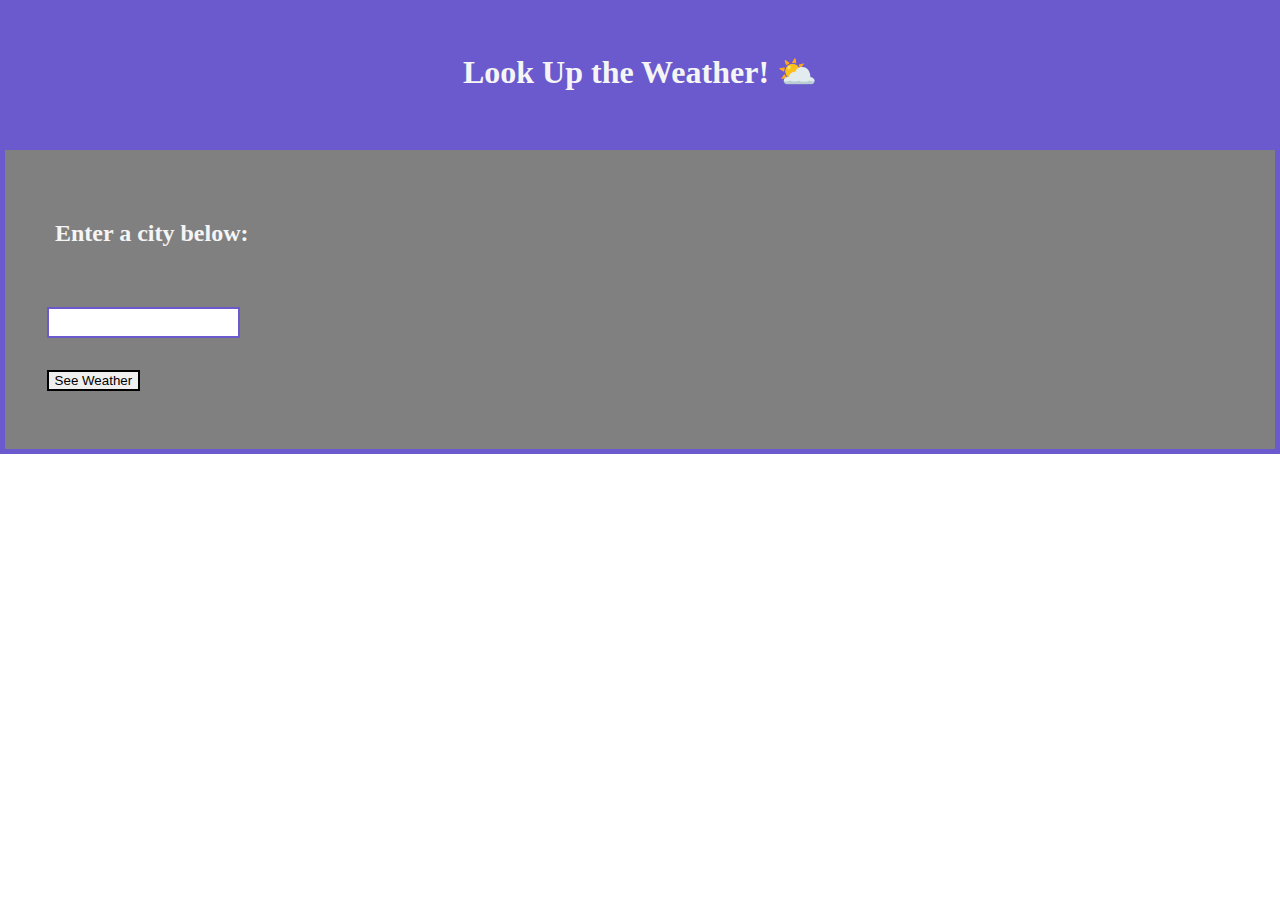
==== index.html @ 2f10f1fc "cleaning up JS, adding for loop for future forecast" ====
<!DOCTYPE html>
<html lang="en">

<head>
  <meta charset="UTF-8" />
  <link rel="stylesheet" type="text/css" href="style.css" />
  <link href="https://cdn.jsdelivr.net/npm/bootstrap@5.0.2/dist/css/bootstrap.min.css" rel="stylesheet"
    integrity="sha384-EVSTQN3/azprG1Anm3QDgpJLIm9Nao0Yz1ztcQTwFspd3yD65VohhpuuCOmLASjC" crossorigin="anonymous" />

  <title>Weather dashboard</title>
</head>

<body>
  <header>
    <h1>Look Up the Weather! ⛅</h1>
  </header>

  <main>
    <div class="container-fluid">
      <div class="row">
        <div id="weather-display" class="col-10 text-center">
          <h2 id="display-title">Enter a city below:</h2>
          <input type="text" id="weather-input"></input>
          <br>
          <button id="button" class="btn btn-light">See Weather</button>

          <div id="weather-results">
            <p class="text-light mt-5 mb-0" id="weather-header">
            <p id="weather-list">
            </p>
            <p> <span id="uv-index" class="badge"></span>
            </p>
            </p>

          </div>
        </div>
      </div>

      <div class="row">
        <div class="col text-center justify-content-center hidden">
          <div class="card-group" id="future-weather-cards">
        </div>
      </div>

    </div>
  </main>
  <script src="https://ajax.googleapis.com/ajax/libs/jquery/3.6.0/jquery.min.js"></script>
  <script src="script.js"></script>
</body>

</html>
---- style.css ----
body {
  margin: 0 auto;
}

/* .container {
  background-color: gray;
} */

header {
  display: flex;
  justify-content: center;
  background-color: slateblue;
  color: whitesmoke;
  padding-top: 2rem;
  padding-bottom: 2rem;
}

#weather-display {
  margin: 0 auto;
  padding: 2%;
  border: 5px solid slateblue;
  background-color: gray;
}

#future-weather-cards {
  margin: 0 auto;
  padding: 2%;
  border: 5px solid slateblue;
  background-color: gray;
}

#display-title {
  padding: 2%;
  color: whitesmoke;
}

#button {
  border: 2px solid black;
  margin: 1rem;
}

#weather-input {
  padding: 0.5%;
  margin: 1rem;
  border: 2px double slateblue;
}

ul,
li {
  color: whitesmoke;
  list-style: none;
}

#uv-index {
  font-size: 1.1rem;
}
.minimal {
  background-color: green;
  color: black;
}

.low {
  background-color: yellow;
  color: black;
}

.moderate {
  background-color: orange;
  color: black;
}

.high {
  background-color: red;
  color: black;
}

.extreme {
  background-color: fuchsia;
  color: black;
}

.hidden {
  display: none;
}
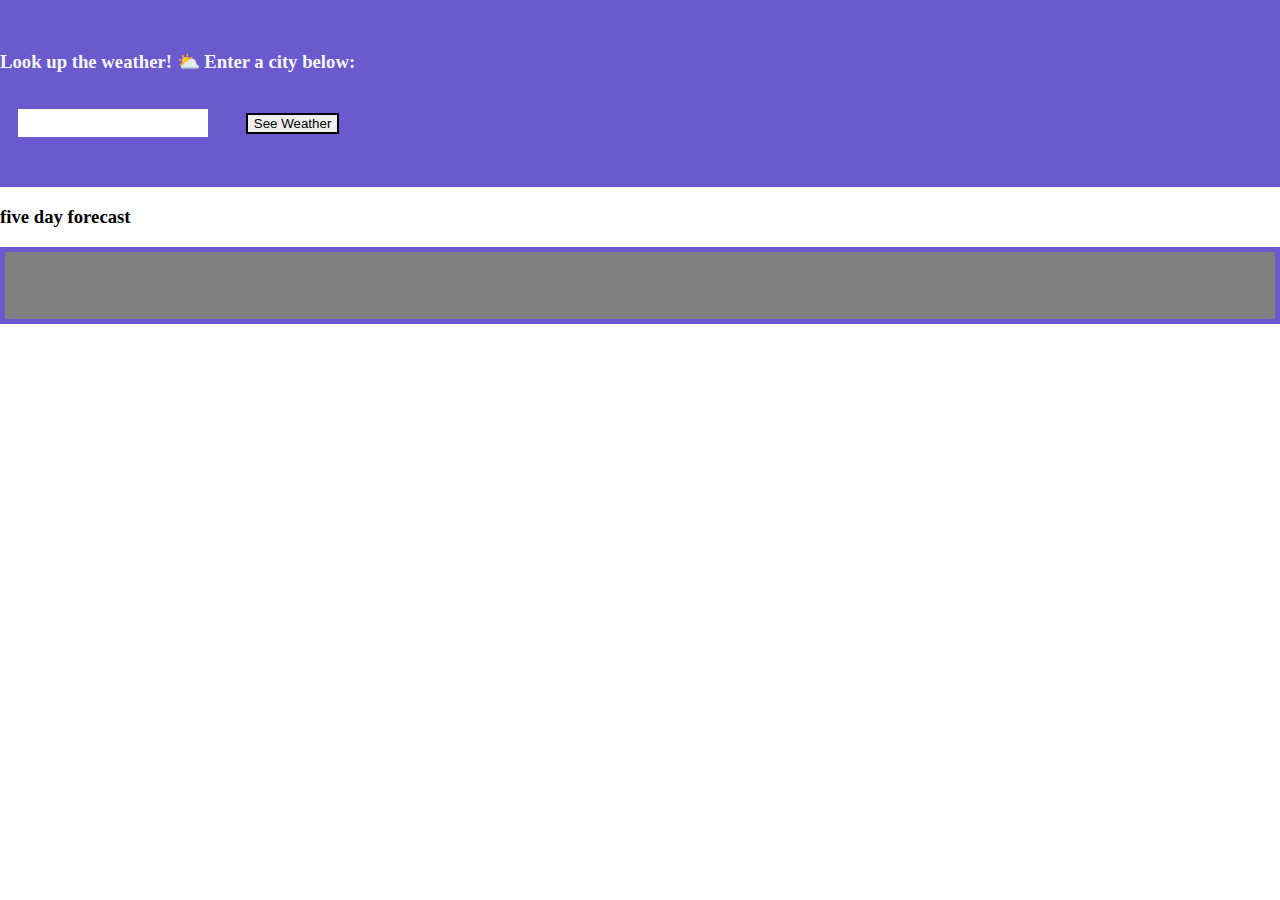
==== commit ad034541: "formatting, creating dom elements, in progress" ====
--- a/index.html
+++ b/index.html
@@ -12,36 +12,53 @@
 
 <body>
   <header>
-    <h1>Look Up the Weather! ⛅</h1>
+    <h3>Look up the weather! ⛅ Enter a city below:</h3>
+    <input type="text" id="weather-input"></input>
+    <button id="button" class="btn btn-light">See Weather</button>
   </header>
 
   <main>
     <div class="container-fluid">
       <div class="row">
-        <div id="weather-display" class="col-10 text-center">
-          <h2 id="display-title">Enter a city below:</h2>
-          <input type="text" id="weather-input"></input>
-          <br>
-          <button id="button" class="btn btn-light">See Weather</button>
-
-          <div id="weather-results">
-            <p class="text-light mt-5 mb-0" id="weather-header">
-            <p id="weather-list">
-            </p>
-            <p> <span id="uv-index" class="badge"></span>
-            </p>
-            </p>
-
-          </div>
+        <div id="weather-display" class="col-10 text-center hidden">
+          <p class="text-light" id="weather-header">
+          <ul id="weather-list"></ul>
+          </p>
         </div>
       </div>
 
       <div class="row">
-        <div class="col text-center justify-content-center hidden">
+        <div id="future-weather" class="col text-center justify-content-center">
+          <h3>five day forecast</h3>
           <div class="card-group" id="future-weather-cards">
+            <div id="card1" class="card">
+              <p>
+              <ul id="future-weather-list1"></ul>
+              </p>
+            </div>
+            <div id="card2" class="card">
+              <p>
+              <ul id="future-weather-list2"></ul>
+              </p>
+            </div>
+            <div id="card3" class="card">
+              <p>
+              <ul id="future-weather-list3"></ul>
+              </p>
+            </div>
+            <div id="card4" class="card">
+              <p>
+              <ul id="future-weather-list4"></ul>
+              </p>
+            </div>
+            <div id="card5" class="card">
+              <p>
+              <ul id="future-weather-list5"></ul>
+              </p>
+            </div>
+          </div>
         </div>
       </div>
-
     </div>
   </main>
   <script src="https://ajax.googleapis.com/ajax/libs/jquery/3.6.0/jquery.min.js"></script>
--- a/style.css
+++ b/style.css
@@ -7,8 +7,7 @@
 } */
 
 header {
-  display: flex;
-  justify-content: center;
+  display: block;
   background-color: slateblue;
   color: whitesmoke;
   padding-top: 2rem;
@@ -29,11 +28,6 @@
   background-color: gray;
 }
 
-#display-title {
-  padding: 2%;
-  color: whitesmoke;
-}
-
 #button {
   border: 2px solid black;
   margin: 1rem;
@@ -43,6 +37,12 @@
   padding: 0.5%;
   margin: 1rem;
   border: 2px double slateblue;
+}
+
+#weather-header {
+  padding: 2%;
+  text-align: center;
+  color: whitesmoke;
 }
 
 ul,
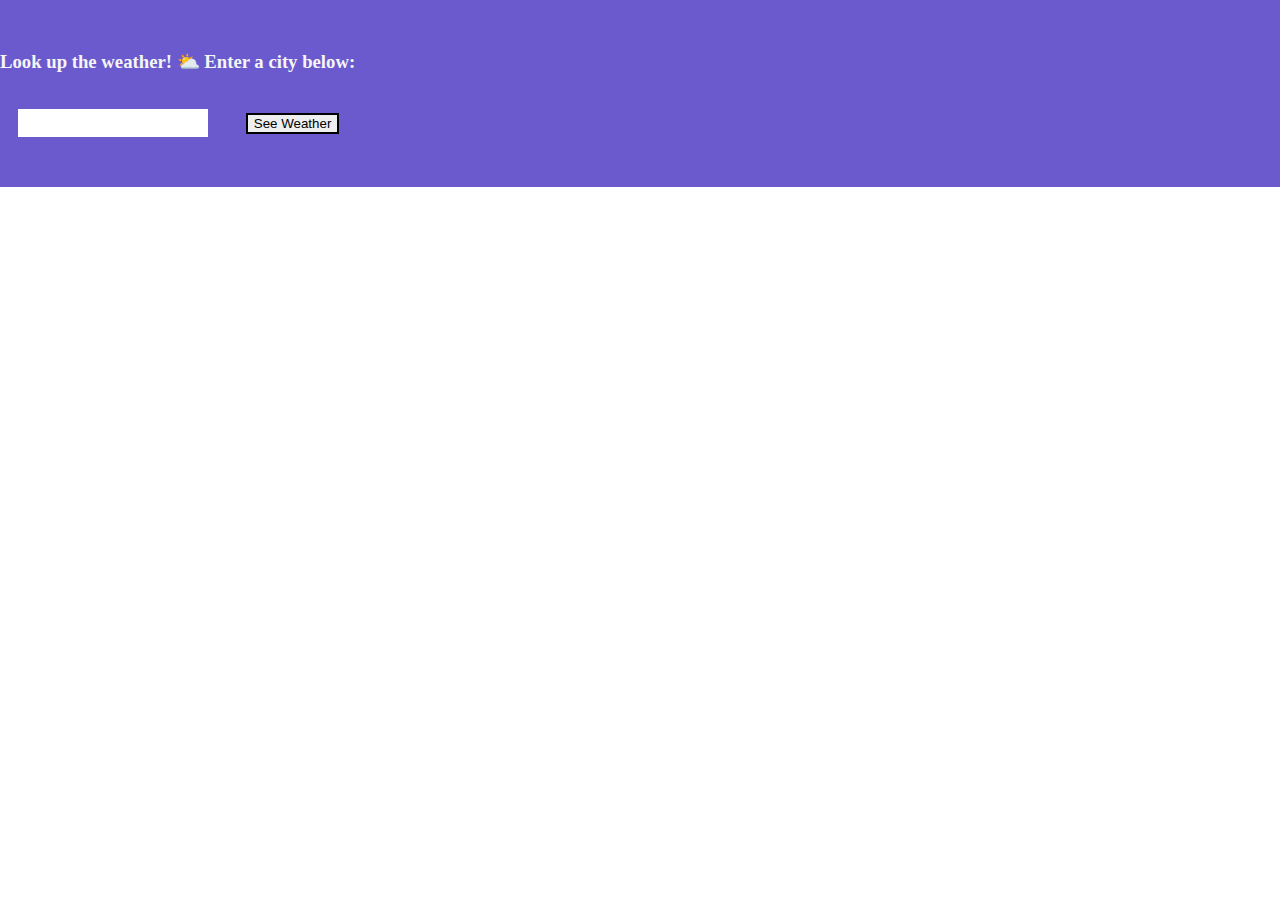
==== commit 8e8ed625: "five day forecast, took out card group, need to format correctly" ====
--- a/index.html
+++ b/index.html
@@ -11,7 +11,7 @@
 </head>
 
 <body>
-  <header>
+  <header class="text-center">
     <h3>Look up the weather! ⛅ Enter a city below:</h3>
     <input type="text" id="weather-input"></input>
     <button id="button" class="btn btn-light">See Weather</button>
@@ -20,43 +20,42 @@
   <main>
     <div class="container-fluid">
       <div class="row">
-        <div id="weather-display" class="col-10 text-center hidden">
-          <p class="text-light" id="weather-header">
+        <div id="weather-display" class="col-10 text-center hidden bg-secondary">
+          <h4 id="weather-header"></h4>
           <ul id="weather-list"></ul>
           </p>
         </div>
       </div>
 
       <div class="row">
-        <div id="future-weather" class="col text-center justify-content-center">
+        <div id="future" class="col-10 text-center text-dark hidden">
           <h3>five day forecast</h3>
-          <div class="card-group" id="future-weather-cards">
-            <div id="card1" class="card">
-              <p>
-              <ul id="future-weather-list1"></ul>
-              </p>
-            </div>
-            <div id="card2" class="card">
+          <!-- <div class="card-group" id="future-weather-cards"> -->
+          <div id="future-weather" class="card bg-primary">
+            <p>
+            <ul id="future-weather-list"></ul>
+            </p>
+          </div>
+          <!-- <div id="card2" class="card bg-primary">
               <p>
               <ul id="future-weather-list2"></ul>
               </p>
             </div>
-            <div id="card3" class="card">
+            <div id="card3" class="card bg-primary">
               <p>
               <ul id="future-weather-list3"></ul>
               </p>
             </div>
-            <div id="card4" class="card">
+            <div id="card4" class="card bg-primary">
               <p>
               <ul id="future-weather-list4"></ul>
               </p>
             </div>
-            <div id="card5" class="card">
+            <div id="card5" class="card bg-primary">
               <p>
               <ul id="future-weather-list5"></ul>
               </p>
-            </div>
-          </div>
+            </div> -->
         </div>
       </div>
     </div>
--- a/style.css
+++ b/style.css
@@ -18,15 +18,14 @@
   margin: 0 auto;
   padding: 2%;
   border: 5px solid slateblue;
-  background-color: gray;
 }
 
-#future-weather-cards {
+/* #future-weather-cards {
   margin: 0 auto;
   padding: 2%;
   border: 5px solid slateblue;
   background-color: gray;
-}
+} */
 
 #button {
   border: 2px solid black;
@@ -43,17 +42,16 @@
   padding: 2%;
   text-align: center;
   color: whitesmoke;
+  font-size: 1.5rem;
 }
 
 ul,
 li {
   color: whitesmoke;
   list-style: none;
+  text-align: center;
 }
 
-#uv-index {
-  font-size: 1.1rem;
-}
 .minimal {
   background-color: green;
   color: black;
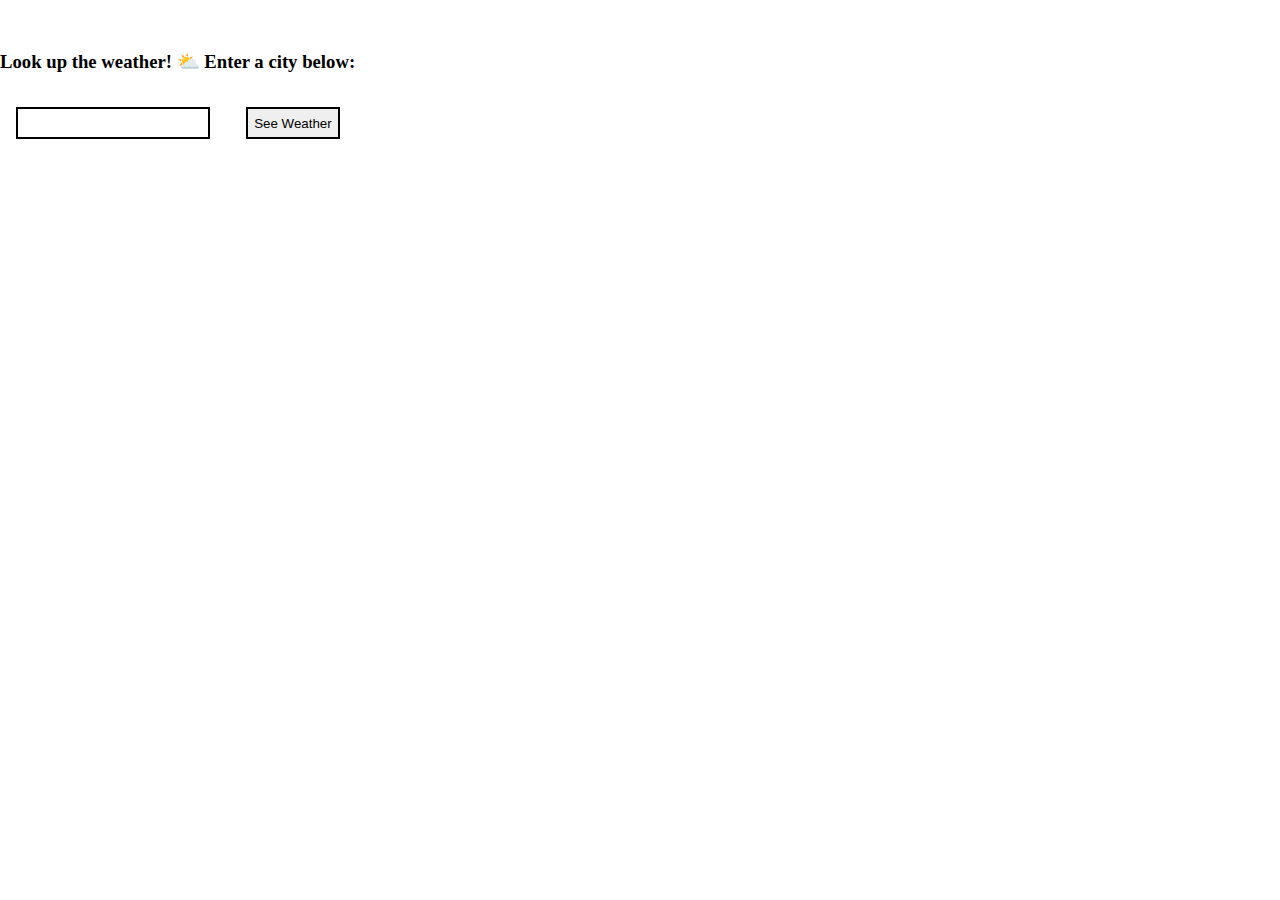
==== commit 6b01add0: "formatting, fixed layout" ====
--- a/index.html
+++ b/index.html
@@ -11,7 +11,7 @@
 </head>
 
 <body>
-  <header class="text-center">
+  <header class="bg-info text-center">
     <h3>Look up the weather! ⛅ Enter a city below:</h3>
     <input type="text" id="weather-input"></input>
     <button id="button" class="btn btn-light">See Weather</button>
@@ -19,43 +19,47 @@
 
   <main>
     <div class="container-fluid">
-      <div class="row">
-        <div id="weather-display" class="col-10 text-center hidden bg-secondary">
-          <h4 id="weather-header"></h4>
-          <ul id="weather-list"></ul>
+      <div class="row"> 
+        <div id="weather-display" class="col-6 col-md-6 hidden">
+          <div class="card"> 
+          <h3 id="weather-header" class="text-center"></h3>
+          <p>
+          <ul id="weather-list" class="list-group"></ul>
           </p>
+          
         </div>
+        <div class="card"><p>          <ul>search results go here</ul>
+        </p></div>
       </div>
 
-      <div class="row">
-        <div id="future" class="col-10 text-center text-dark hidden">
-          <h3>five day forecast</h3>
+        <div id="future" class="col-6 col-md-6 hidden">
           <!-- <div class="card-group" id="future-weather-cards"> -->
-          <div id="future-weather" class="card bg-primary">
+          <div id="future-weather" class="card">
+            <h3 class="text-center">Five day forecast:</h3>
             <p>
-            <ul id="future-weather-list"></ul>
+            <ul id="future-weather-list" class="list-group"></ul>
             </p>
           </div>
           <!-- <div id="card2" class="card bg-primary">
-              <p>
-              <ul id="future-weather-list2"></ul>
-              </p>
-            </div>
-            <div id="card3" class="card bg-primary">
-              <p>
-              <ul id="future-weather-list3"></ul>
-              </p>
-            </div>
-            <div id="card4" class="card bg-primary">
-              <p>
-              <ul id="future-weather-list4"></ul>
-              </p>
-            </div>
-            <div id="card5" class="card bg-primary">
-              <p>
-              <ul id="future-weather-list5"></ul>
-              </p>
-            </div> -->
+            <p>
+            <ul id="future-weather-list2"></ul>
+            </p>
+          </div>
+          <div id="card3" class="card bg-primary">
+            <p>
+            <ul id="future-weather-list3"></ul>
+            </p>
+          </div>
+          <div id="card4" class="card bg-primary">
+            <p>
+            <ul id="future-weather-list4"></ul>
+            </p>
+          </div>
+          <div id="card5" class="card bg-primary">
+            <p>
+            <ul id="future-weather-list5"></ul>
+            </p>
+          </div> -->
         </div>
       </div>
     </div>
--- a/style.css
+++ b/style.css
@@ -2,52 +2,27 @@
   margin: 0 auto;
 }
 
-/* .container {
-  background-color: gray;
-} */
-
 header {
   display: block;
-  background-color: slateblue;
-  color: whitesmoke;
   padding-top: 2rem;
   padding-bottom: 2rem;
 }
 
-#weather-display {
+#weather-display,
+#future {
   margin: 0 auto;
   padding: 2%;
-  border: 5px solid slateblue;
+  border: 2px solid darkslategray;
 }
 
-/* #future-weather-cards {
-  margin: 0 auto;
-  padding: 2%;
-  border: 5px solid slateblue;
-  background-color: gray;
-} */
-
-#button {
+#button,
+#weather-input {
   border: 2px solid black;
   margin: 1rem;
+  padding: 0.5%;
 }
 
-#weather-input {
-  padding: 0.5%;
-  margin: 1rem;
-  border: 2px double slateblue;
-}
-
-#weather-header {
-  padding: 2%;
-  text-align: center;
-  color: whitesmoke;
-  font-size: 1.5rem;
-}
-
-ul,
-li {
-  color: whitesmoke;
+ul {
   list-style: none;
   text-align: center;
 }
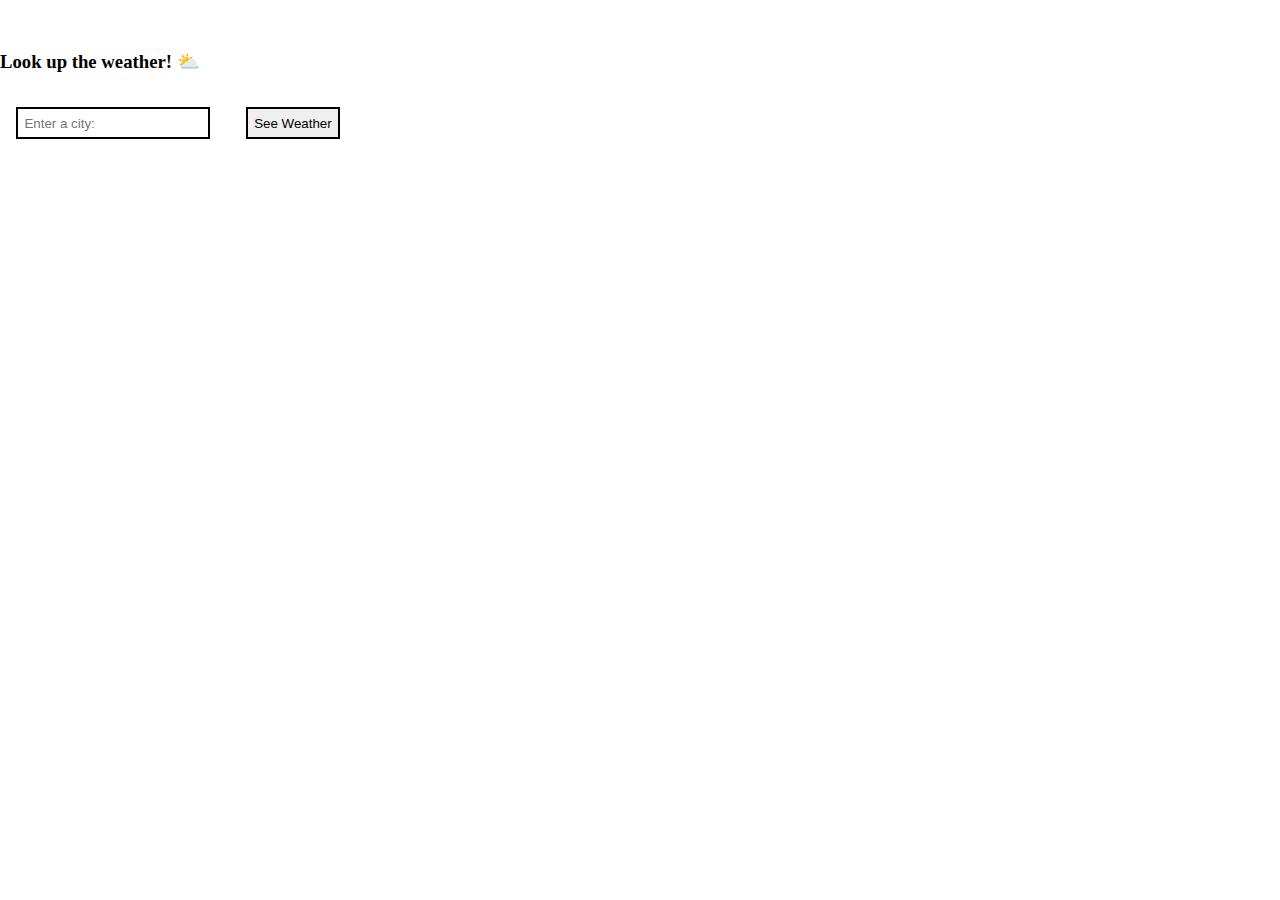
==== commit 18148bbd: "updating readme" ====
--- a/index.html
+++ b/index.html
@@ -12,25 +12,27 @@
 
 <body>
   <header class="bg-info text-center">
-    <h3>Look up the weather! ⛅ Enter a city below:</h3>
-    <input type="text" id="weather-input"></input>
+    <h3>Look up the weather! ⛅ </h3>
+    <input type="text" id="weather-input" placeholder="Enter a city:"></input>
     <button id="button" class="btn btn-light">See Weather</button>
   </header>
 
   <main>
     <div class="container-fluid">
-      <div class="row"> 
+      <div class="row">
         <div id="weather-display" class="col-6 col-md-6 hidden">
-          <div class="card"> 
-          <h3 id="weather-header" class="text-center"></h3>
-          <p>
-          <ul id="weather-list" class="list-group"></ul>
-          </p>
-          
+          <div class="card">
+            <h3 id="weather-header" class="text-center"></h3>
+            <p>
+            <ul id="weather-list" class="list-group"></ul>
+            </p>
+          </div>
+          <div class="card">
+            <p>
+            <ul id="input-history"></ul>
+            </p>
+          </div>
         </div>
-        <div class="card"><p>          <ul>search results go here</ul>
-        </p></div>
-      </div>
 
         <div id="future" class="col-6 col-md-6 hidden">
           <!-- <div class="card-group" id="future-weather-cards"> -->
